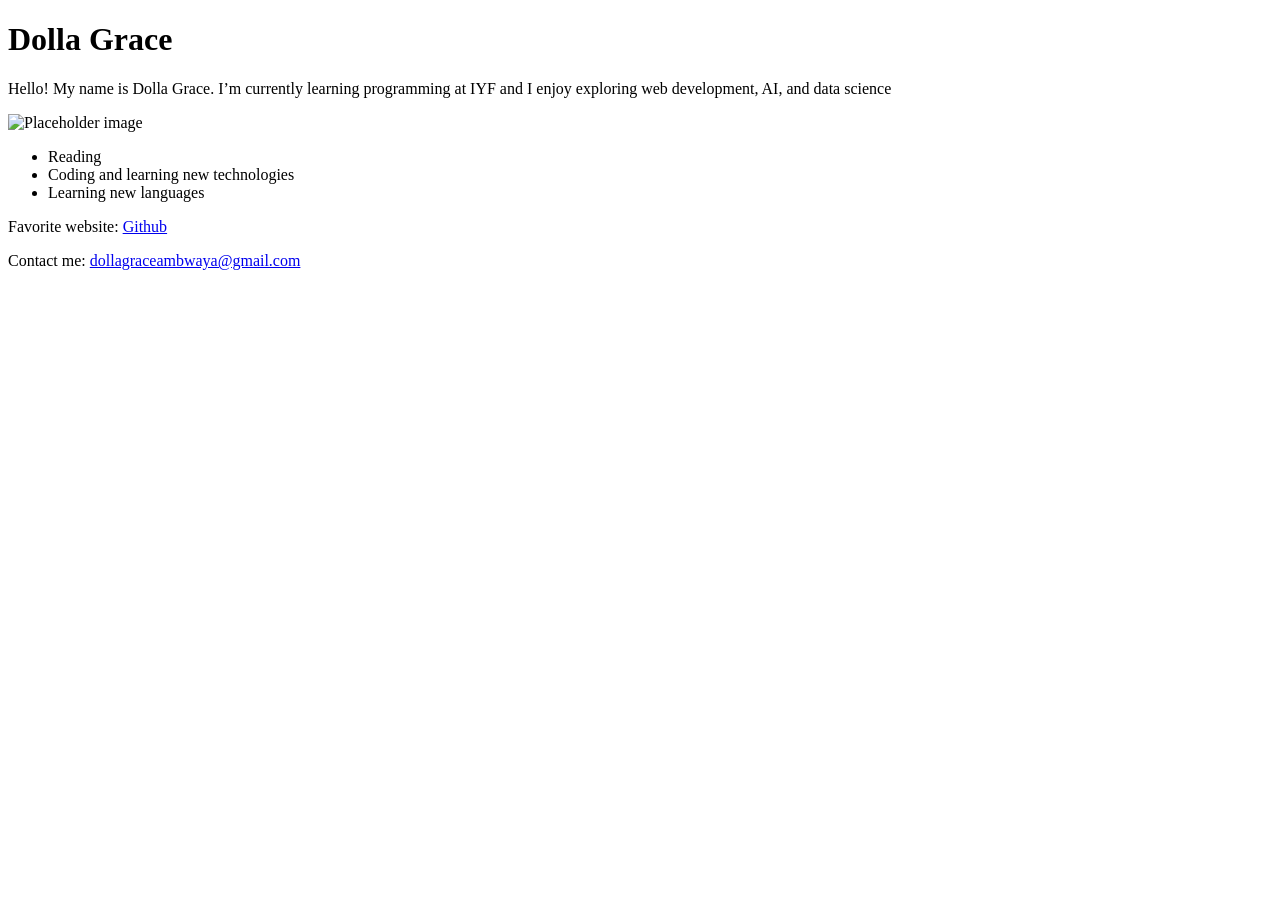
==== index.html @ c8a5fe58 "Added index.html file for portfolio site" ====
<!DOCTYPE html>
<html lang="en">
<head>
    <meta charset="UTF-8">
    <meta name="viewport" content="width=device-width, initial-scale=1.0">
    <title>Dolla Grace- About Me</title>
</head>
<body>
    <h1>Dolla Grace</h1> 
    <p>Hello! My name is Dolla Grace. I’m currently learning programming at IYF and I enjoy exploring web development, AI, and data science</p>
    <img src="https://via.placeholder.com/200" alt="Placeholder image">
    <ul>
        <li>Reading</li>
        <li>Coding and learning new technologies</li>
        <li>Learning new languages</li>
    </ul>
    <p> Favorite website: <a href="https://github.com" target="_blank">Github</a>
    </p>
    <p>Contact me:
        <a href="mailto:dollagraceambwaya@gmail.com">dollagraceambwaya@gmail.com</a>
    </p>
</body>
</html>
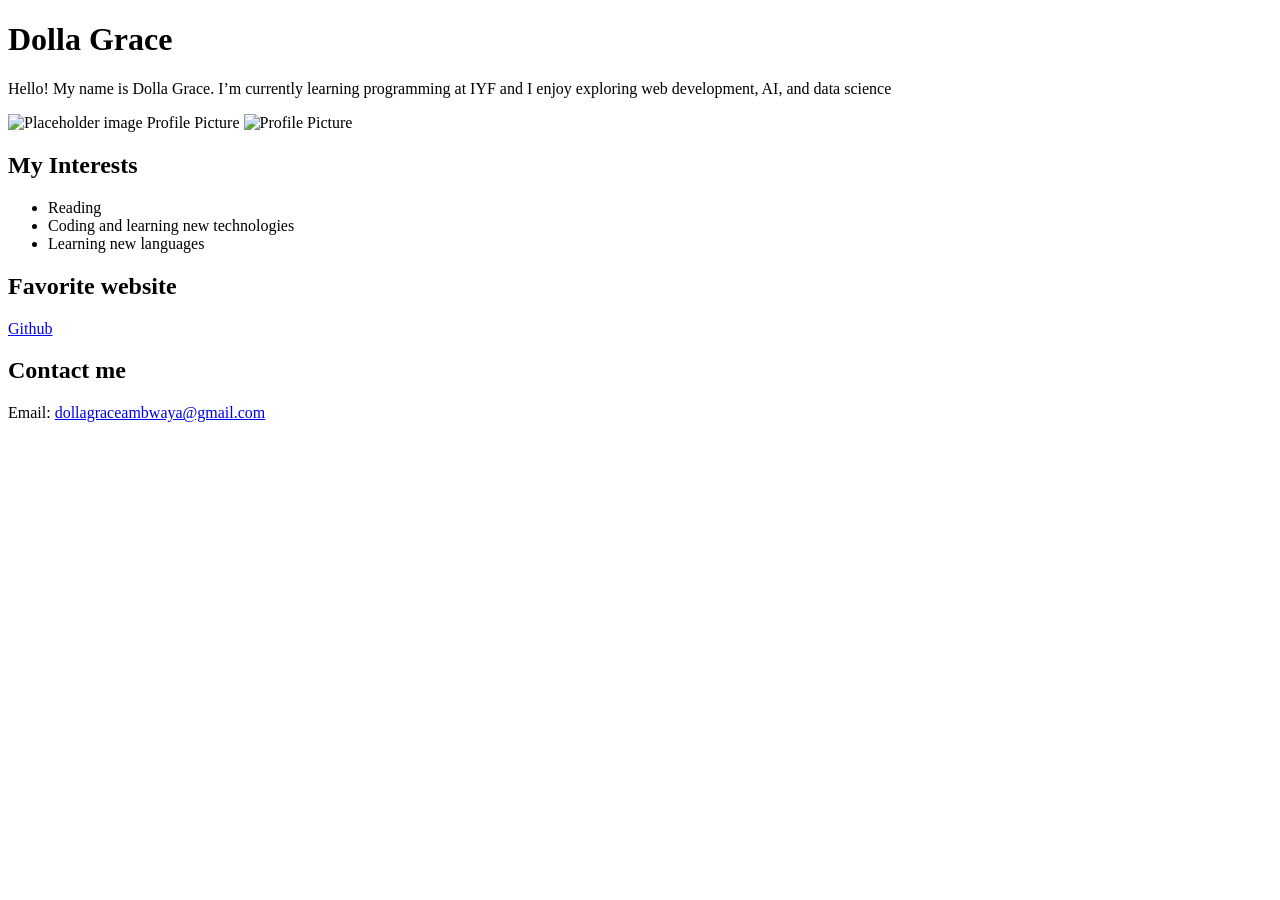
==== commit a3d5f7ae: "Add accessibility report and fix issues in index.html" ====
--- a/index.html
+++ b/index.html
@@ -6,18 +6,24 @@
     <title>Dolla Grace- About Me</title>
 </head>
 <body>
-    <h1>Dolla Grace</h1> 
+        <h1>Dolla Grace</h1>
+        <main>
     <p>Hello! My name is Dolla Grace. I’m currently learning programming at IYF and I enjoy exploring web development, AI, and data science</p>
     <img src="https://via.placeholder.com/200" alt="Placeholder image">
+    <label for="profile-pic">Profile Picture</label>
+    <img id="profile-pic" src="https://via.placeholder.com/200" alt="Profile Picture">
+    <h2>My Interests</h2>
     <ul>
         <li>Reading</li>
         <li>Coding and learning new technologies</li>
         <li>Learning new languages</li>
     </ul>
-    <p> Favorite website: <a href="https://github.com" target="_blank">Github</a>
+    <h2> Favorite website</h2>
+        <p><a href="https://github.com" target="_blank">Github</a></p>
     </p>
-    <p>Contact me:
-        <a href="mailto:dollagraceambwaya@gmail.com">dollagraceambwaya@gmail.com</a>
-    </p>
+    <h2>Contact me</h2>
+       <p>Email: <a href="mailto:dollagraceambwaya@gmail.com">dollagraceambwaya@gmail.com</a></p>
+    </main>
+    
 </body>
 </html>
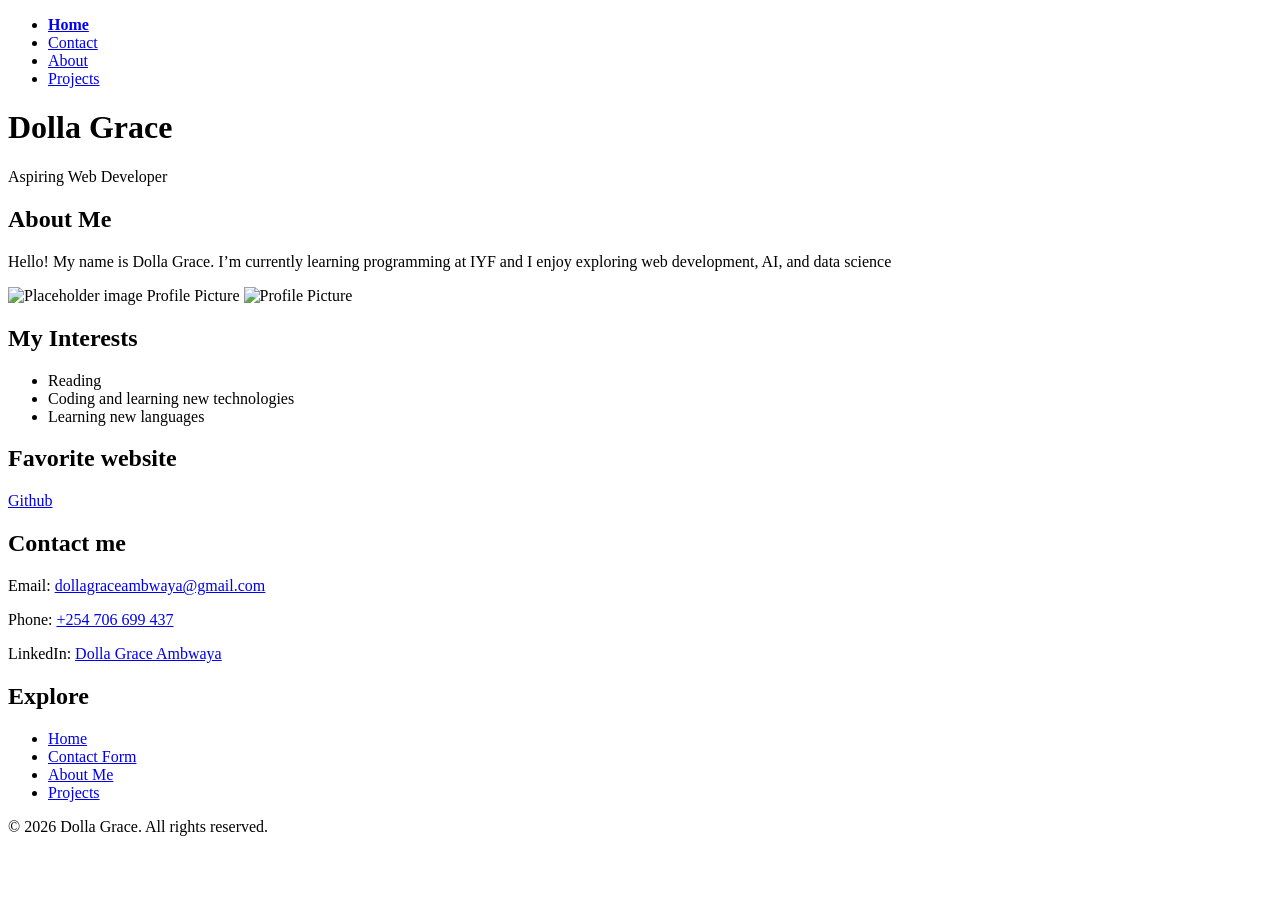
==== commit 40a638b1: "Update site files before switching branch" ====
--- a/index.html
+++ b/index.html
@@ -6,8 +6,21 @@
     <title>Dolla Grace- About Me</title>
 </head>
 <body>
+    <nav>
+        <ul>
+            <li><a href="index.html" class="active" style="font-weight: bold; text-decoration: underline;">Home</a></li>
+            <li><a href="contact.html">Contact</a></li>
+            <li><a href="about.html">About</a></li>
+            <li><a href="projects.html">Projects</a></li>
+        </ul>
+    </nav>
+    <header class="hero">
         <h1>Dolla Grace</h1>
+        <p>Aspiring Web Developer</p>
+    </header>
         <main>
+            <section>
+                <h2>About Me</h2>
     <p>Hello! My name is Dolla Grace. I’m currently learning programming at IYF and I enjoy exploring web development, AI, and data science</p>
     <img src="https://via.placeholder.com/200" alt="Placeholder image">
     <label for="profile-pic">Profile Picture</label>
@@ -23,7 +36,22 @@
     </p>
     <h2>Contact me</h2>
        <p>Email: <a href="mailto:dollagraceambwaya@gmail.com">dollagraceambwaya@gmail.com</a></p>
+         <p>Phone: <a href="tel:+254706699437">+254 706 699 437</a></p>
+         <p>LinkedIn: <a href="https://www.linkedin.com/in/dolla-grace-ambwaya-9b8b1b1b2/" target="_blank">Dolla Grace Ambwaya</a></p>
+            </section>
+            <section>
+                <h2>Explore</h2>
+                <ul>
+                    <li><a href="index.html">Home</a></li>
+                    <li><a href="contact.html">Contact Form</a></li>
+                    <li><a href="about.html">About Me</a></li>
+                    <li><a href="projects.html">Projects</a></li>
+            
+                </ul>
+            </section>
     </main>
-    
+    <footer>
+        <p>&copy; 2026 Dolla Grace. All rights reserved.</p>
+    </footer>
 </body>
 </html>
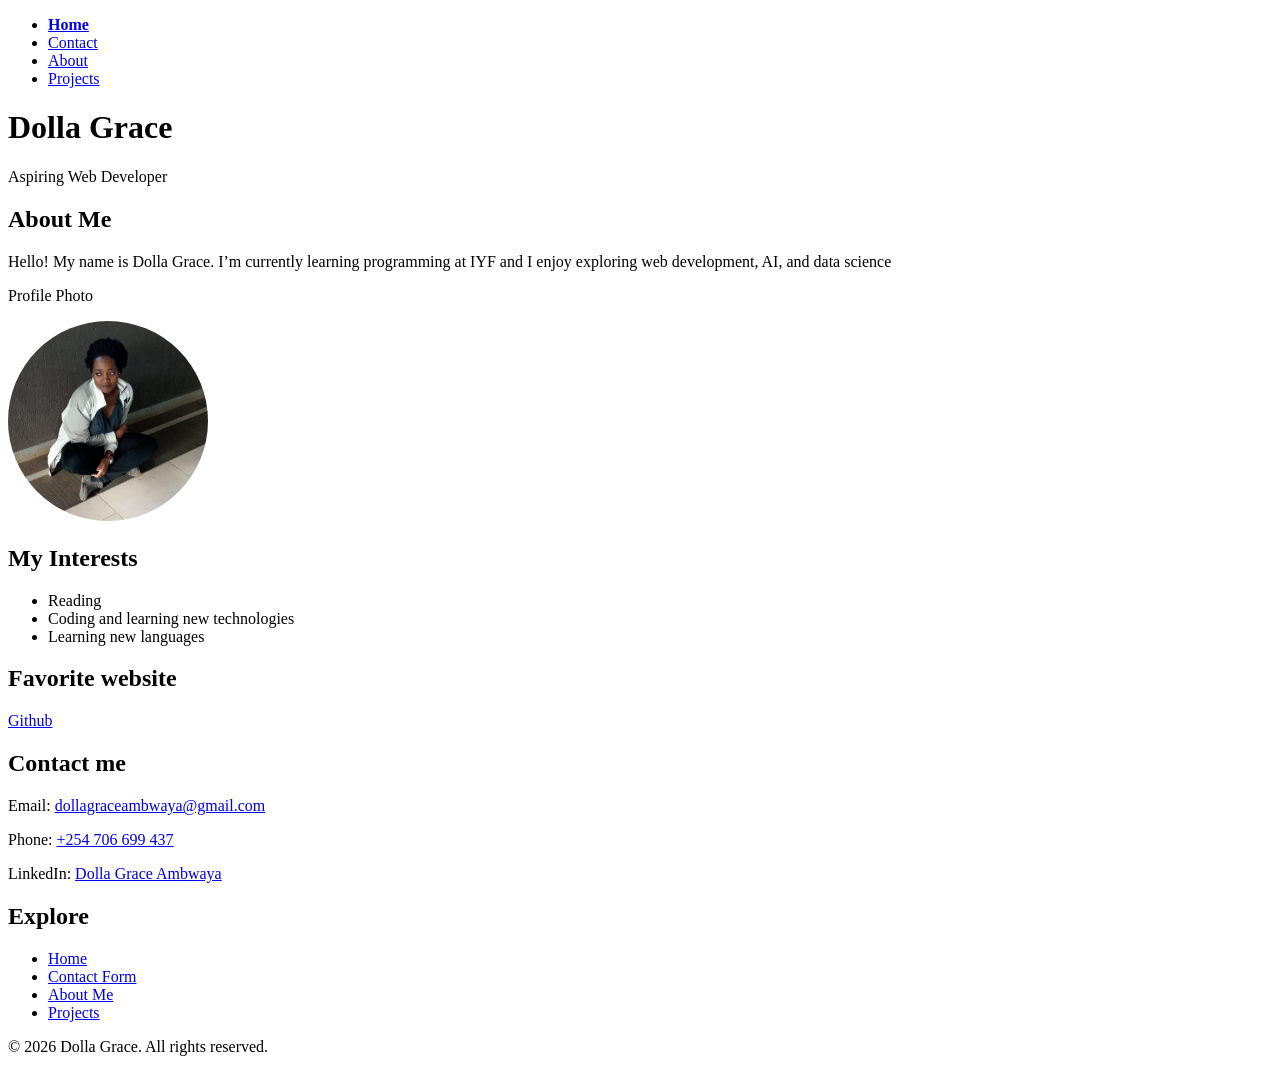
==== commit 6ca391de: "fix profile photo path, remove duplicate <img> and resize" ====
--- a/index.html
+++ b/index.html
@@ -4,6 +4,7 @@
     <meta charset="UTF-8">
     <meta name="viewport" content="width=device-width, initial-scale=1.0">
     <title>Dolla Grace- About Me</title>
+    <link href="style.css" rel="stylesheet">
 </head>
 <body>
     <nav>
@@ -22,9 +23,9 @@
             <section>
                 <h2>About Me</h2>
     <p>Hello! My name is Dolla Grace. I’m currently learning programming at IYF and I enjoy exploring web development, AI, and data science</p>
-    <img src="https://via.placeholder.com/200" alt="Placeholder image">
-    <label for="profile-pic">Profile Picture</label>
-    <img id="profile-pic" src="https://via.placeholder.com/200" alt="Profile Picture">
+    <p>Profile Photo</p>
+    <img src="image/profilephoto.jpg" alt="Profile photo image" class="profile-photo">
+    
     <h2>My Interests</h2>
     <ul>
         <li>Reading</li>
--- a/style.css
+++ b/style.css
@@ -0,0 +1,5 @@
+.profile-photo {
+    width: 200px;
+    height: auto;
+    border-radius: 50%;
+}
